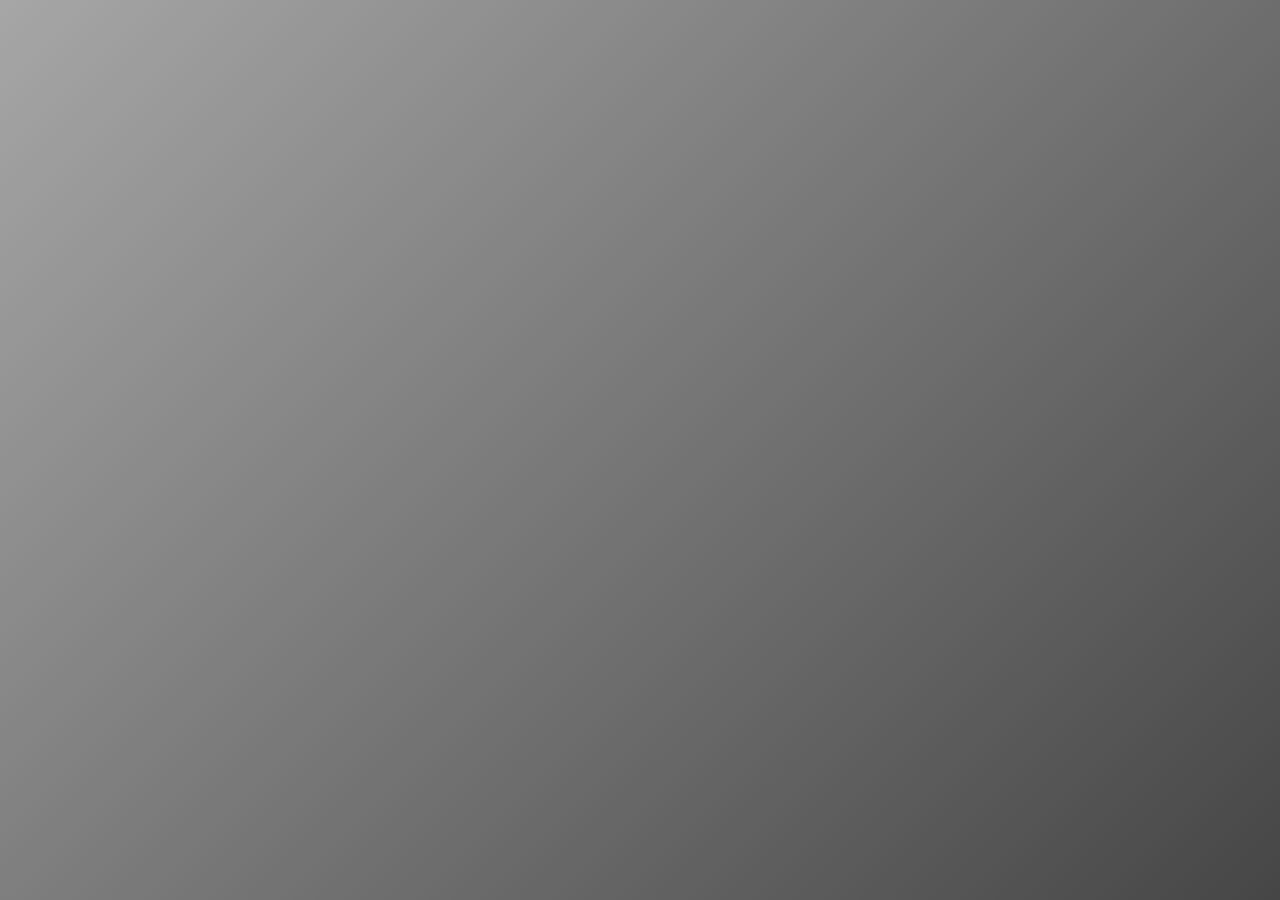
==== index.html @ bd21a511 "Switch to Trunk for WASM bundling" ====
<!DOCTYPE html>
<html lang="en">
<head>
  <meta charset="UTF-8"/>
  <style>
      body {
          margin: 0;
          background: linear-gradient(-45deg, #a6a6a6, #5ac05a, #262626, #a6a6a6);
          background-size: 400% 400%;
          animation: gradient 15s ease infinite;
          height: 100vh;
          display: flex;
          justify-content: center;
          align-items: center;
      }

      canvas {
          background-color: white;
      }

      @keyframes gradient {
          0% {
              background-position: 0% 50%;
          }
          50% {
              background-position: 100% 50%;
          }
          100% {
              background-position: 0% 50%;
          }
      }
  </style>
  <title>Conway's Game of Life</title>
  <link data-trunk rel="copy-dir" href="assets">
</head>
</html>
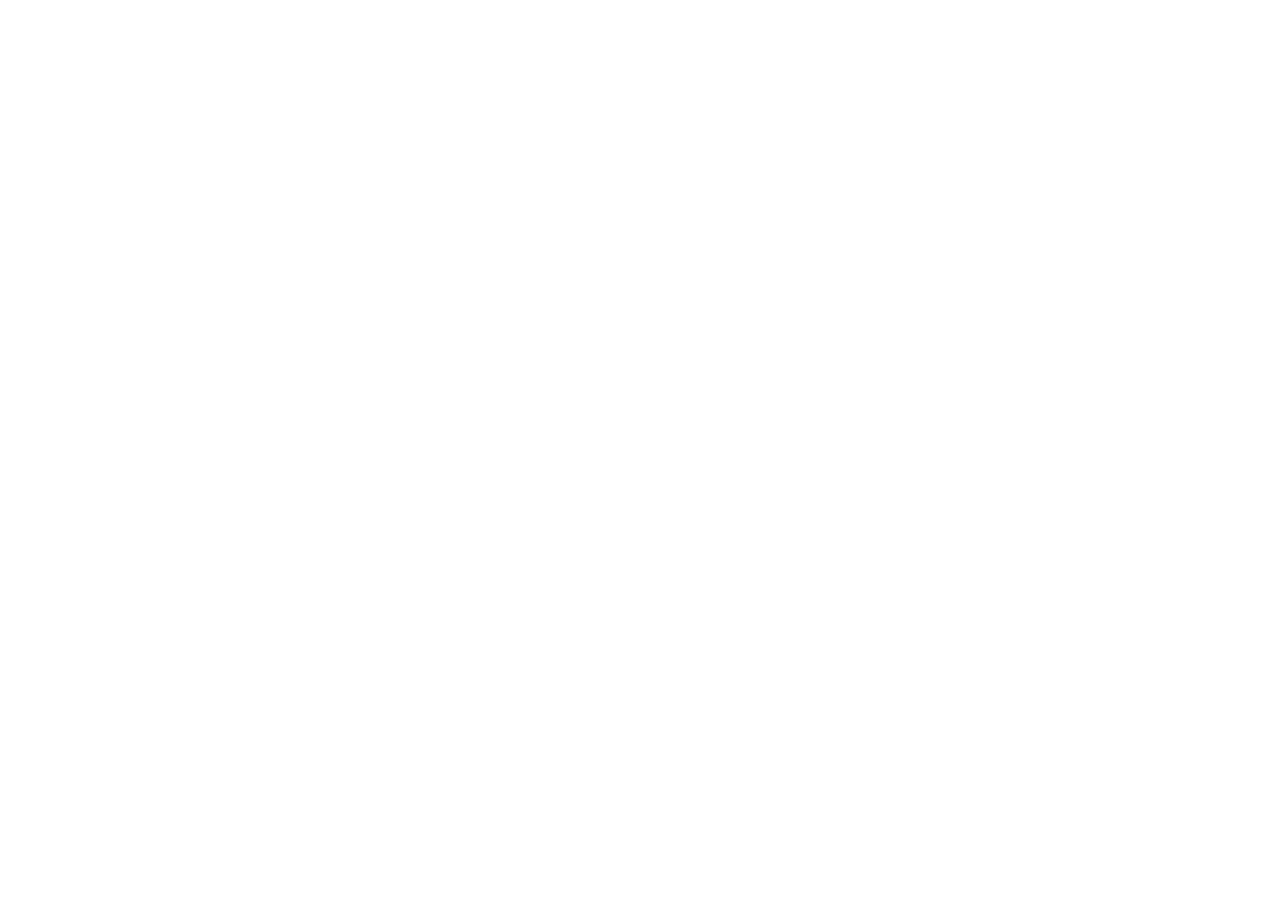
==== commit 72fe8aea: "Update to latest Trunk version" ====
--- a/index.html
+++ b/index.html
@@ -1,36 +1,10 @@
 <!DOCTYPE html>
 <html lang="en">
 <head>
-  <meta charset="UTF-8"/>
-  <style>
-      body {
-          margin: 0;
-          background: linear-gradient(-45deg, #a6a6a6, #5ac05a, #262626, #a6a6a6);
-          background-size: 400% 400%;
-          animation: gradient 15s ease infinite;
-          height: 100vh;
-          display: flex;
-          justify-content: center;
-          align-items: center;
-      }
-
-      canvas {
-          background-color: white;
-      }
-
-      @keyframes gradient {
-          0% {
-              background-position: 0% 50%;
-          }
-          50% {
-              background-position: 100% 50%;
-          }
-          100% {
-              background-position: 0% 50%;
-          }
-      }
-  </style>
-  <title>Conway's Game of Life</title>
-  <link data-trunk rel="copy-dir" href="assets">
+    <meta charset="UTF-8"/>
+    <title>Conway's Game of Life</title>
+    <link data-trunk rel="rust">
+    <link data-trunk rel="css" href="index.css">
+    <link data-trunk rel="copy-dir" href="assets">
 </head>
 </html>
